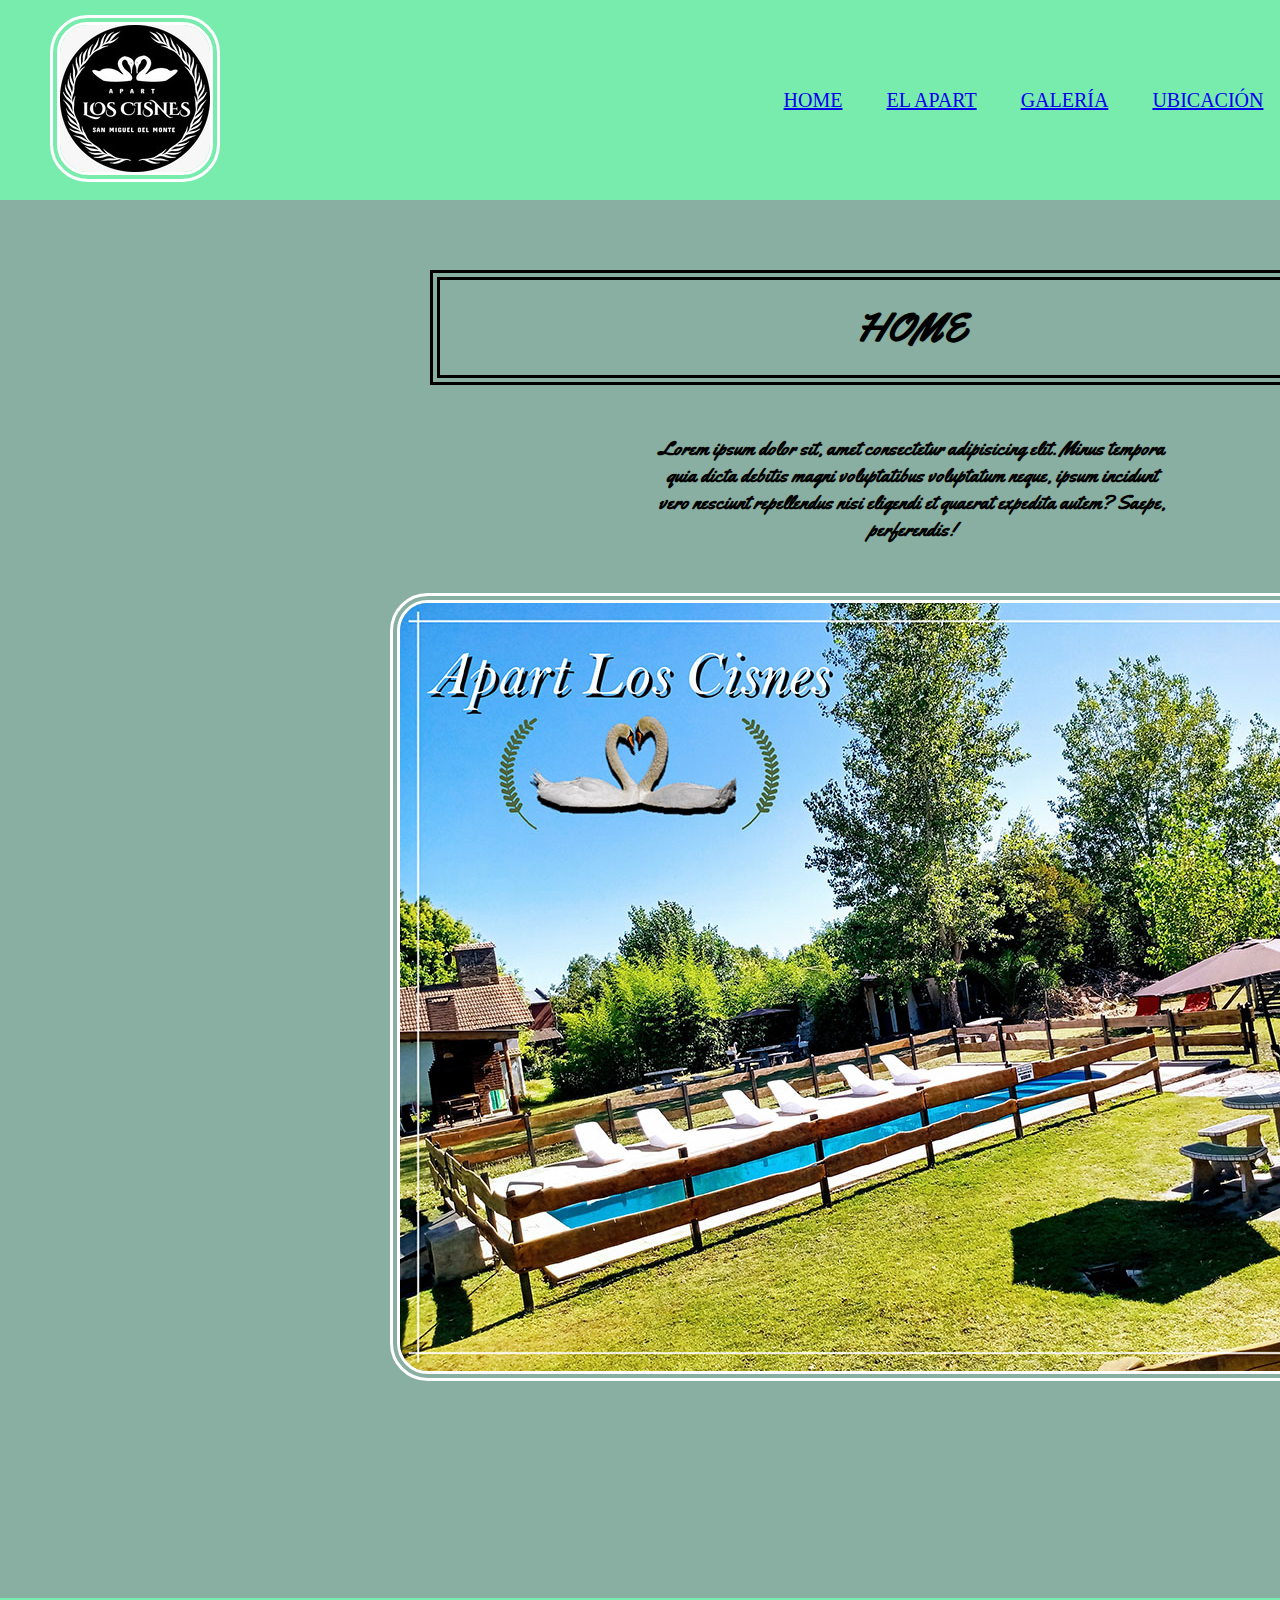
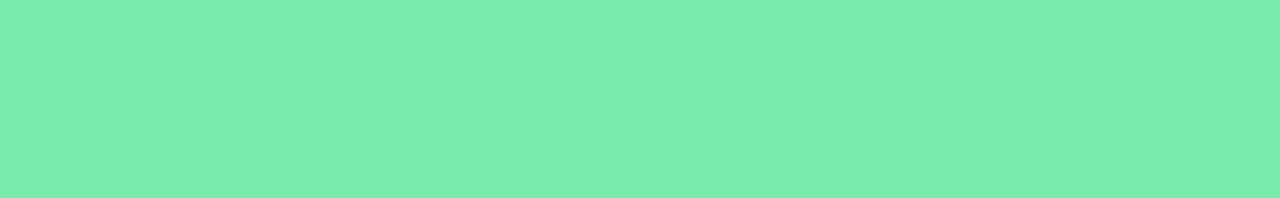
==== index.html @ 219969a9 "primer commit" ====
<!DOCTYPE html>
<html lang="en">

<head>
    <meta charset="UTF-8">
    <meta http-equiv="X-UA-Compatible" content="IE=edge">
    <meta name="viewport" content="width=device-width, initial-scale=1.0">
    <link rel="stylesheet" href="./css/style.css">
    <link rel="preconnect" href="https://fonts.googleapis.com">
    <link rel="preconnect" href="https://fonts.gstatic.com" crossorigin>
    <link href="https://fonts.googleapis.com/css2?family=Nanum+Gothic&family=Yellowtail&display=swap" rel="stylesheet">
    <title>Home</title>

</head>

<body>
    <div class="grillaIndex">
        <header>
            <div class="logo">
                <img src="./img/logo.jpg" alt="logo">
            </div>
            <nav>
                <ul>
                    <li class="vertical box1">
                        <a href="index.html">HOME</a>
                    </li>
                    <li class="vertical">
                        <a href="./sections/elApart.html">EL APART</a>
                    </li>
                    <li class="vertical">
                        <a href="./sections/galeria.html">GALERÍA</a>
                    </li>
                    <li class="vertical">
                        <a href="./sections/ubicacion.html">UBICACIÓN</a>
                    </li>
                    <li class="vertical">
                        <a href="./sections/contacto.html">CONTACTO</a>
                    </li>
                    <li class="vertical">
                        <a href="#pie">PIE DE PÁGINA</a>
                    </li>
                </ul>
            </nav>
        </header>
        <main>
            <section>
                <h1 class="titulo box box1">HOME</h1>
            </section>
            <div class=presentacion>
                <p class="parrafo">Lorem ipsum dolor sit, amet consectetur adipisicing elit. Minus tempora quia
                    dicta debitis magni voluptatibus voluptatum neque, ipsum incidunt vero nesciunt repellendus nisi
                    eligendi et quaerat expedita autem? Saepe, perferendis!</p>
            </div class="img">
            <section class="imagen box box2">
                <img src="./img/Apart Los Cisnes.jpg" alt="Apart">
            </section>
        </main>
        <footer id="pie">
        </footer>
    </div>
</body>

</html>
---- css/style.css ----
/*mis fuentes 

font-family: 'Yellowtail', cursive;
*/

*{
    margin: 0;
    padding: 0;
    box-sizing: border-box;
}
body{
    background-color: rgb(136, 175, 162);
}
header{
    background-color: rgb(119, 236, 172);
    display: flex;
    flex-direction: row;
    justify-content: space-between;
    align-items: center;
    width: 100%;
    height: 200px;
    grid-area: header;
}
.logo{
    width: 15%;
    margin-left: 50px;
}
/**grid index**/
.grillaIndex{
    display: grid;
    grid-template-columns: 1fr 1fr 1fr;
    grid-template-areas:
    "header  header  header"
    "titulo  titulo  titulo"
    "parrafo parrafo parrafo"
    "imagen  imagen  imagen"
    "footer  footer  footer"
    ;
    gap: 20px;
}
.titulo{
    grid-area: titulo;
}
.parrafo{
    grid-area: parrafo;
}
.imagen{
    grid-area: imagen;
}
#pie{
    grid-area: footer;
}
/*grilla galeria*/
.grillaGaleria{
    display: grid;
    grid-template-columns: 1fr 1fr 1fr;
    grid-template-areas:
    "header  header  header"
    "imagen1 imagen2 imagen3"
    "imagen4 imagen5 imagen6"
    "footer  footer  footer"
    ;
    gap: 20px;
}
header{
    grid-area: header;
}
.imagen1{
    grid-area: imagen1;
}
.imagen2{
    grid-area: imagen2;
}
.imagen3{
    grid-area: imagen3;
}
.imagen4{
    grid-area: imagen4;
}
.imagen5{
    grid-area: imagen5;
}
.imagen6{
    grid-area: imagen6;
}
#footer{
    grid-area: footer;
}
h1{
    color: black;
    padding: 20px;
    border: 10px double black;
    margin: 50px 40px 50px 40px ;
    text-align: center;
}
h2{
    font-family: 'Nanum Gothic', sans-serif;
    padding: 20px;
    margin-left: 50px;
    margin-right: 200px;
    margin-left: 200px;
}
section{
    margin-top: 20px;
    margin-left: 420;
    margin: 50px 40px 50px 40px;
}
.mapa{
    padding: 20px;
    margin-right: 400px;
    margin-left: 630px;
}
img{
    border-radius: 1cm;
    border: 10px double white;
}
.vertical{
    display: inline-block;
    font-size: 20px;
    margin: 20px;
}
.barraNav{
    list-style: none;
    display: flex;
    flex-direction: row;
    justify-content: space-around;
    align-items: center;
}
.barraNav li a{
    text-decoration: none;
}
.box:hover{
    transform: scale(2);
}
.box1{
    transition: all 1s;
}
.box2{
    transition: all 2s;
}
main{
    font-family: 'Yellowtail', cursive;
    font-weight: bold;
    font-size: 20px;
    margin-left: 350px;   
}
.presentacion{
    text-align: center;
    margin-right: 300px;
    margin-left: 300px;
}
.elApart{
    margin-left: 225px;
    font-family: 'Nanum Gothic', sans-serif;
    font-size: 17px;
}
footer{
    padding: 100px;
    background-color: rgb(119, 236, 172);
    margin-top: 100px;
}
@media screen and (max-width: 768px){
    .grillaIndex{
        display: grid;
        grid-template-columns: 1fr 1fr;
        grid-template-areas:
        "header  header"
        "titulo  titulo"
        "parrafo parrafo"
        "imagen  imagen"
        "footer  footer"
    ;
    }
}
@media screen and (max-width: 480px){
    .grillaIndex{
        display: grid;
        grid-template-columns: 1fr;
        grid-template-areas:
        "header"
        "titulo"
        "parrafo"
        "imagen"
        "footer"
    ;
    }
}
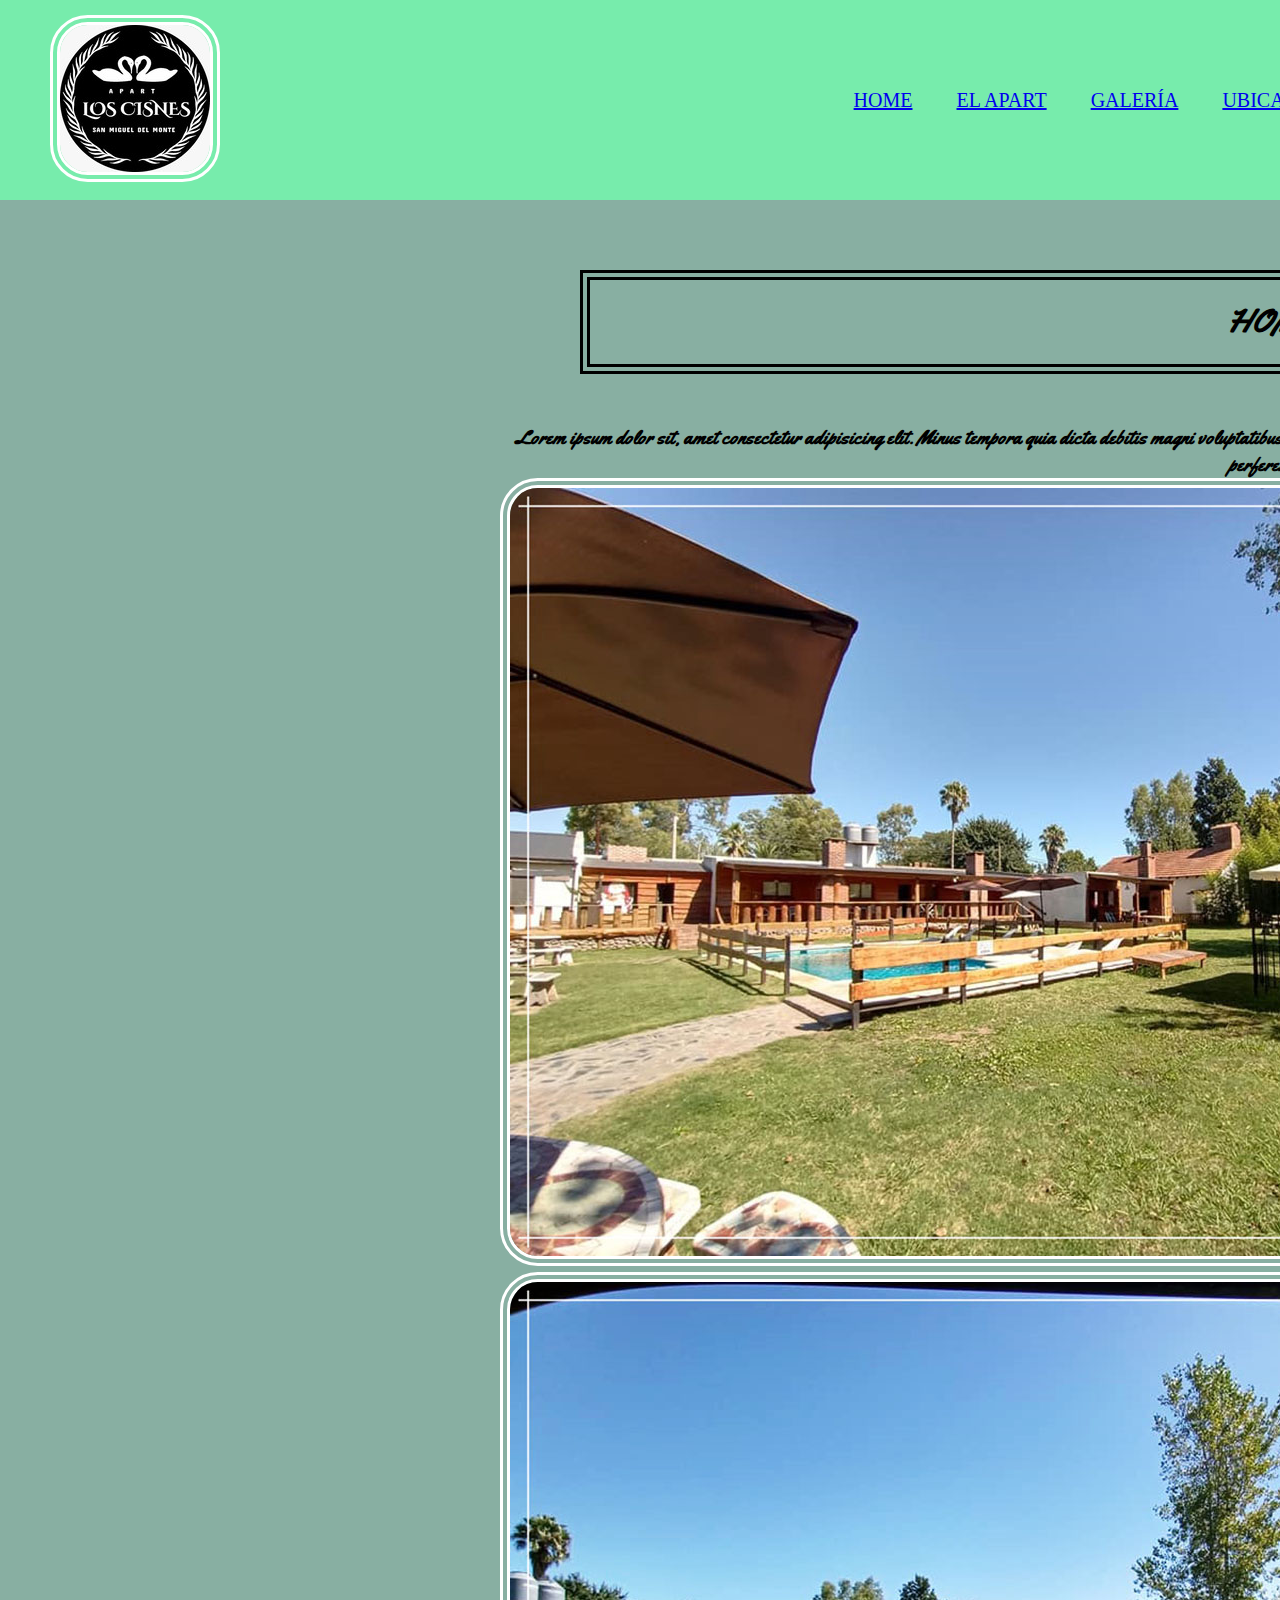
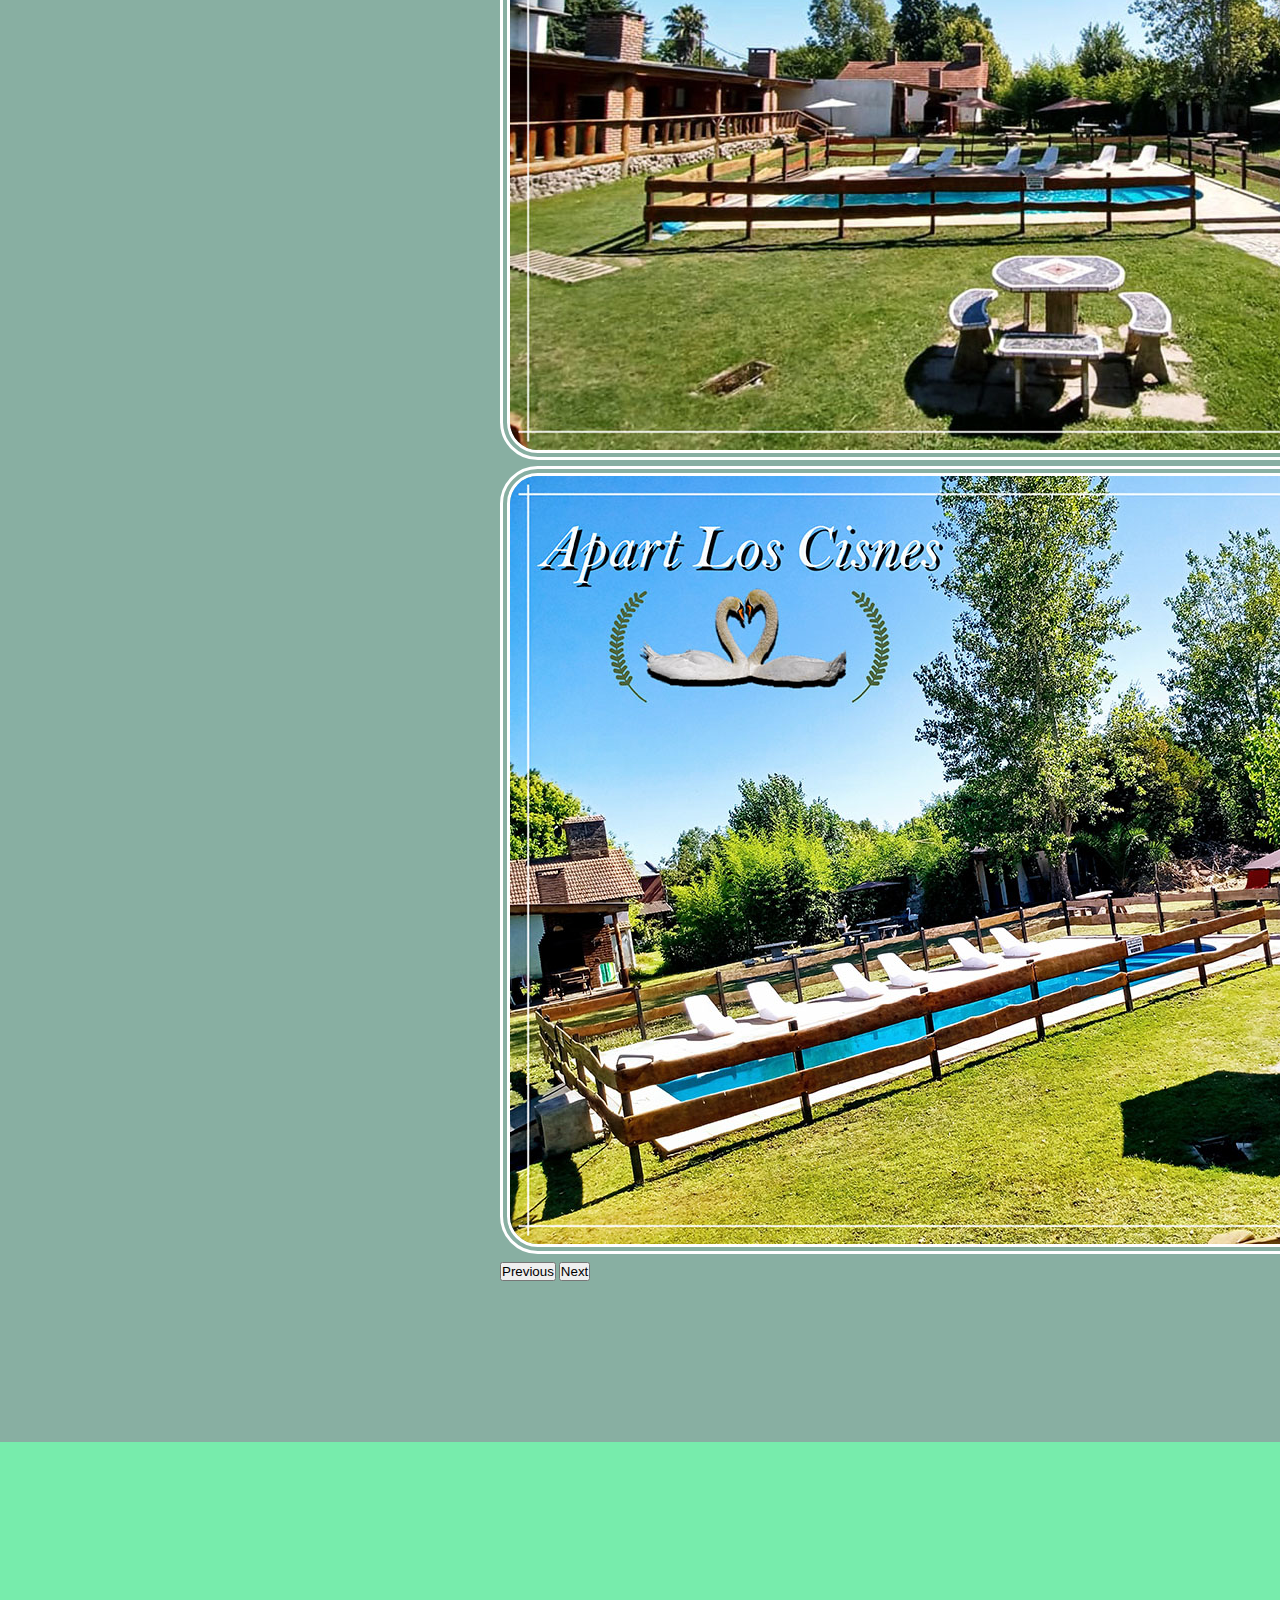
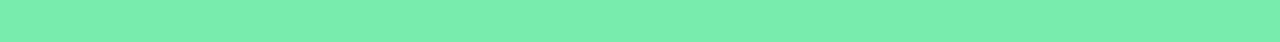
==== commit bc1e7bed: "desafio bootstrap" ====
--- a/index.html
+++ b/index.html
@@ -5,10 +5,12 @@
     <meta charset="UTF-8">
     <meta http-equiv="X-UA-Compatible" content="IE=edge">
     <meta name="viewport" content="width=device-width, initial-scale=1.0">
-    <link rel="stylesheet" href="./css/style.css">
     <link rel="preconnect" href="https://fonts.googleapis.com">
     <link rel="preconnect" href="https://fonts.gstatic.com" crossorigin>
+    <link href="https://cdn.jsdelivr.net/npm/bootstrap@5.1.3/dist/css/bootstrap.min.css" rel="stylesheet"
+        integrity="sha384-1BmE4kWBq78iYhFldvKuhfTAU6auU8tT94WrHftjDbrCEXSU1oBoqyl2QvZ6jIW3" crossorigin="anonymous">
     <link href="https://fonts.googleapis.com/css2?family=Nanum+Gothic&family=Yellowtail&display=swap" rel="stylesheet">
+    <link rel="stylesheet" href="./css/style.css">
     <title>Home</title>
 
 </head>
@@ -42,7 +44,7 @@
                 </ul>
             </nav>
         </header>
-        <main>
+        <main class="mainIndex">
             <section>
                 <h1 class="titulo box box1">HOME</h1>
             </section>
@@ -50,13 +52,36 @@
                 <p class="parrafo">Lorem ipsum dolor sit, amet consectetur adipisicing elit. Minus tempora quia
                     dicta debitis magni voluptatibus voluptatum neque, ipsum incidunt vero nesciunt repellendus nisi
                     eligendi et quaerat expedita autem? Saepe, perferendis!</p>
-            </div class="img">
-            <section class="imagen box box2">
-                <img src="./img/Apart Los Cisnes.jpg" alt="Apart">
-            </section>
+            </div>
+            <div id="carouselExampleControls" class="carousel slide" data-bs-ride="carousel">
+                <div class="carousel-inner">
+                    <div class="carousel-item active">
+                        <img src="./img/1.jpg" class="d-block w-100" alt="primera">
+                    </div>
+                    <div class="carousel-item">
+                        <img src="./img/2.jpg" class="d-block w-100" alt="segunda">
+                    </div>
+                    <div class="carousel-item">
+                        <img src="./img/Apart Los Cisnes.jpg" class="d-block w-100" alt="tercera">
+                    </div>
+                </div>
+                <button class="carousel-control-prev" type="button" data-bs-target="#carouselExampleControls"
+                    data-bs-slide="prev">
+                    <span class="carousel-control-prev-icon" aria-hidden="true"></span>
+                    <span class="visually-hidden">Previous</span>
+                </button>
+                <button class="carousel-control-next" type="button" data-bs-target="#carouselExampleControls"
+                    data-bs-slide="next">
+                    <span class="carousel-control-next-icon" aria-hidden="true"></span>
+                    <span class="visually-hidden">Next</span>
+                </button>
+            </div>
         </main>
         <footer id="pie">
         </footer>
+        <script src="https://cdn.jsdelivr.net/npm/bootstrap@5.1.3/dist/js/bootstrap.bundle.min.js"
+            integrity="sha384-ka7Sk0Gln4gmtz2MlQnikT1wXgYsOg+OMhuP+IlRH9sENBO0LRn5q+8nbTov4+1p" crossorigin="anonymous">
+        </script>
     </div>
 </body>
 
--- a/css/style.css
+++ b/css/style.css
@@ -141,14 +141,19 @@
 }
 main{
     font-family: 'Yellowtail', cursive;
-    font-weight: bold;
-    font-size: 20px;
-    margin-left: 350px;   
+    font-weight: bold; 
+}
+.mainIndex{
+    width: 100%; 
+    margin-left: 500px;
+}
+.form{
+    margin-left: 500px;
+    margin-right: 500px;
 }
 .presentacion{
     text-align: center;
-    margin-right: 300px;
-    margin-left: 300px;
+    font-size: 20px;
 }
 .elApart{
     margin-left: 225px;
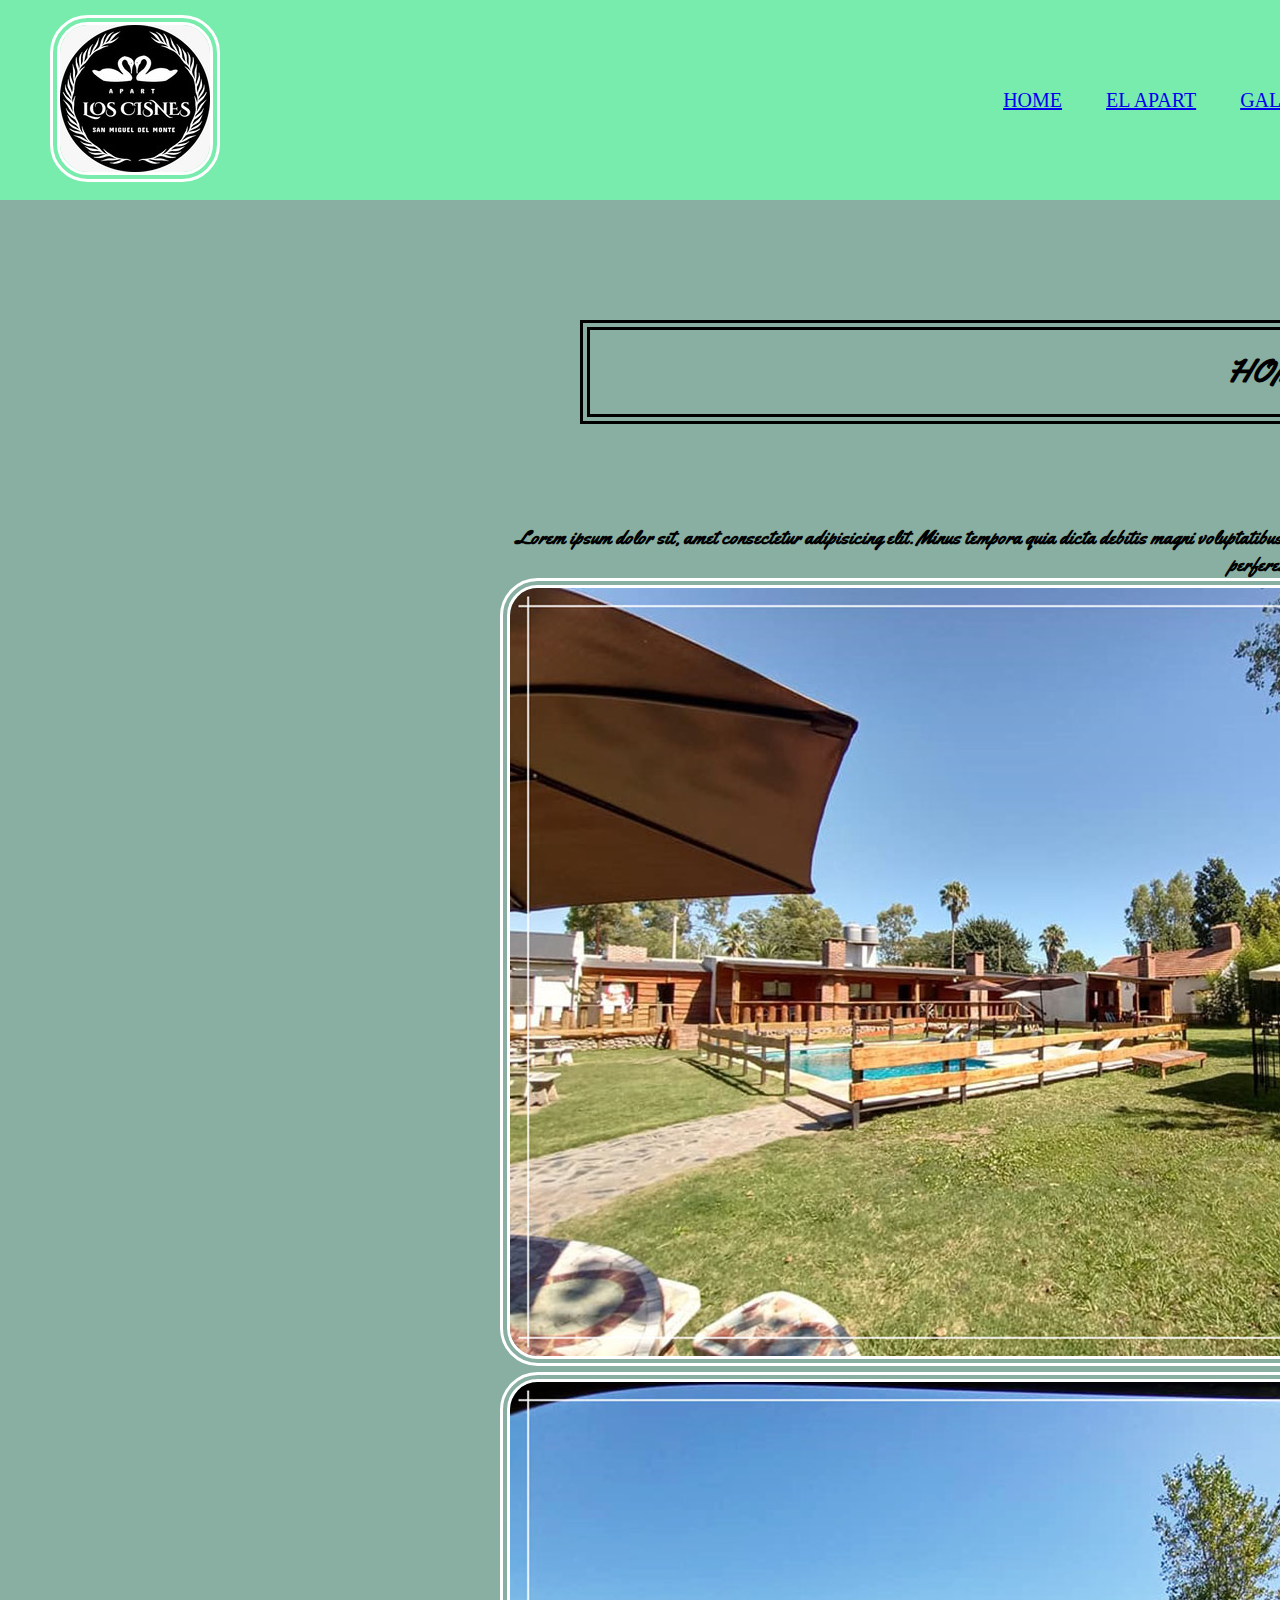
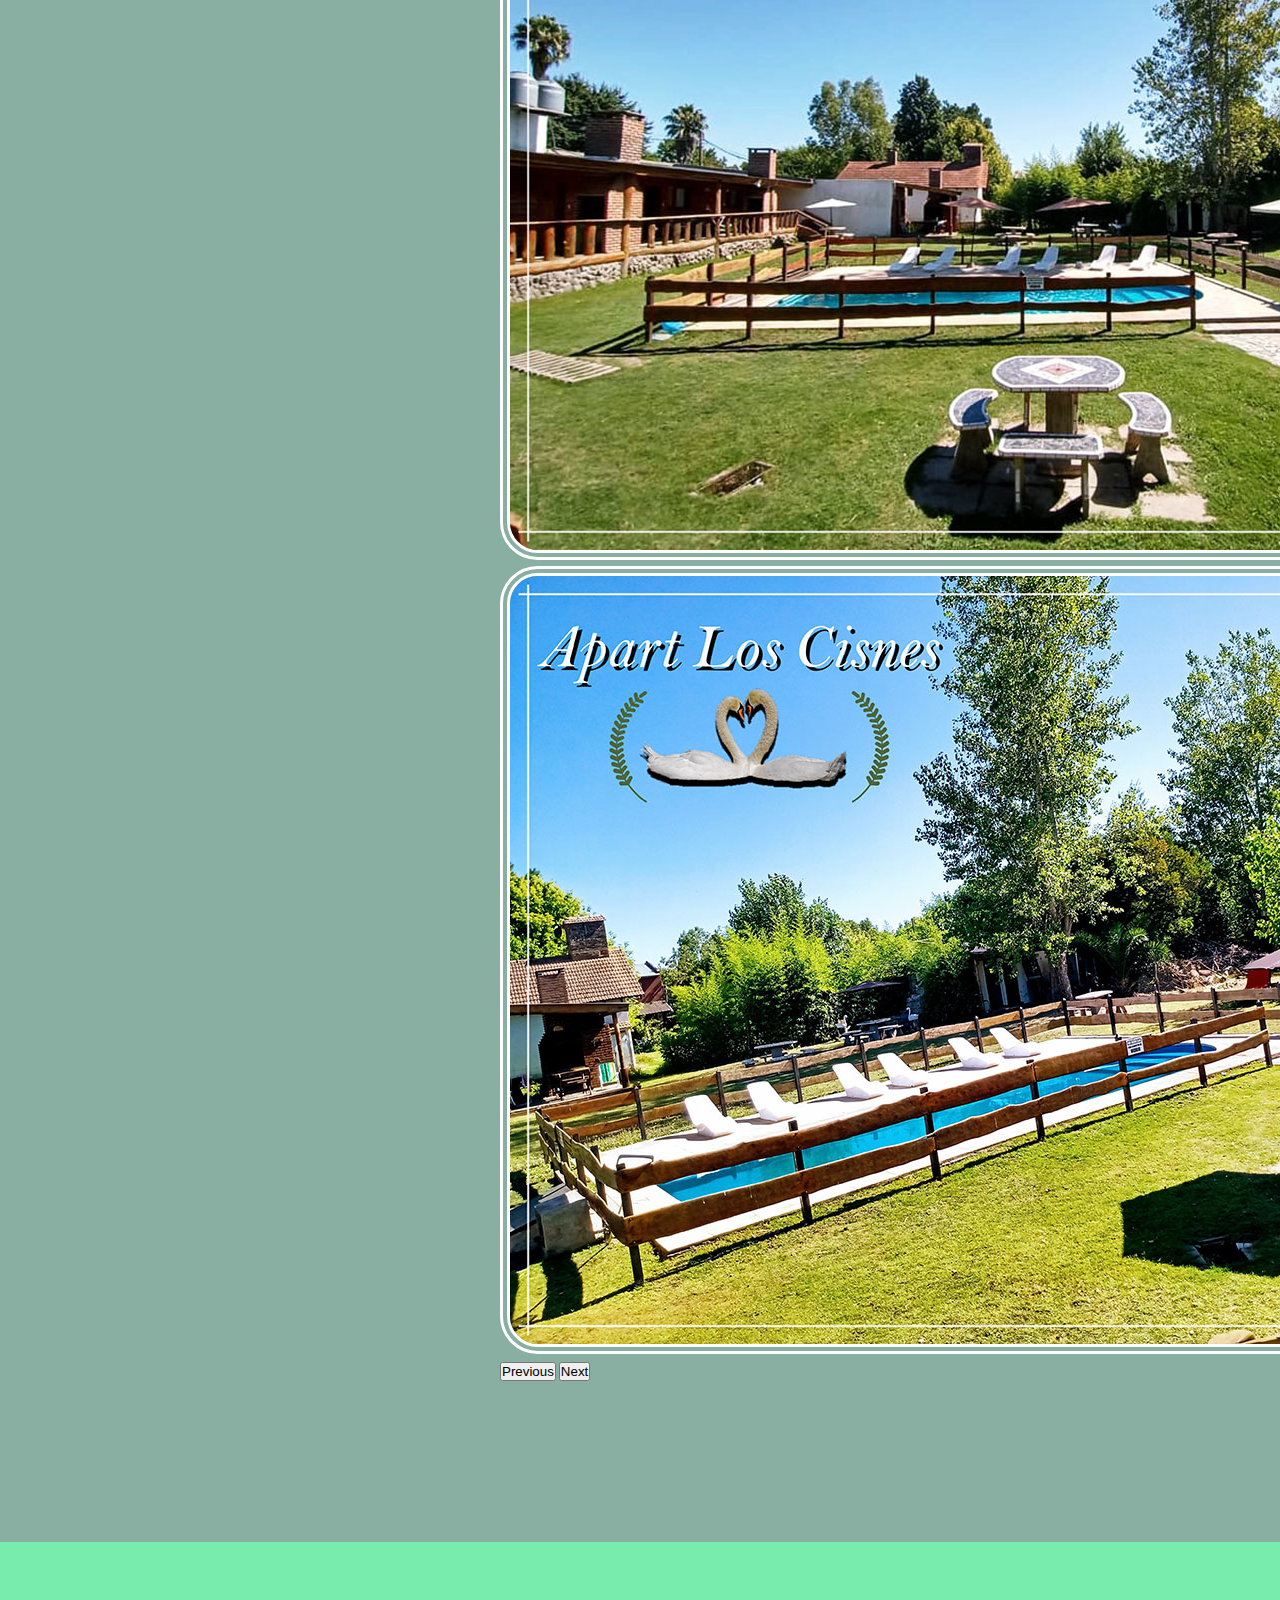
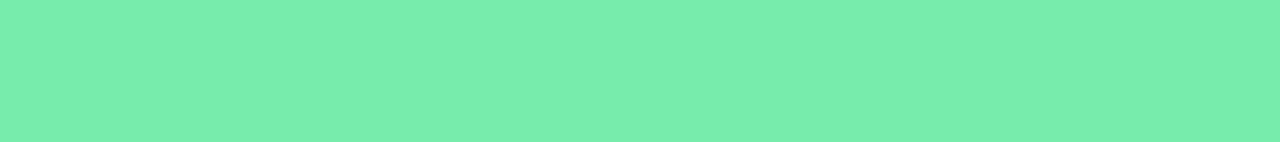
==== commit 9206d62f: "segunda entrega" ====
--- a/index.html
+++ b/index.html
@@ -37,9 +37,6 @@
                     </li>
                     <li class="vertical">
                         <a href="./sections/contacto.html">CONTACTO</a>
-                    </li>
-                    <li class="vertical">
-                        <a href="#pie">PIE DE PÁGINA</a>
                     </li>
                 </ul>
             </nav>
--- a/css/style.css
+++ b/css/style.css
@@ -11,6 +11,9 @@
 }
 body{
     background-color: rgb(136, 175, 162);
+    display: flex;
+    flex-direction: column;
+    min-height: 100vh;
 }
 header{
     background-color: rgb(119, 236, 172);
@@ -29,13 +32,13 @@
 /**grid index**/
 .grillaIndex{
     display: grid;
-    grid-template-columns: 1fr 1fr 1fr;
+    grid-template-columns: 1fr 1fr;
     grid-template-areas:
-    "header  header  header"
-    "titulo  titulo  titulo"
-    "parrafo parrafo parrafo"
-    "imagen  imagen  imagen"
-    "footer  footer  footer"
+    "header  header "
+    "titulo  titulo"
+    "parrafo parrafo"
+    "imagen  imagen "
+    "footer  footer"
     ;
     gap: 20px;
 }
@@ -142,6 +145,7 @@
 main{
     font-family: 'Yellowtail', cursive;
     font-weight: bold; 
+    display: grid;
 }
 .mainIndex{
     width: 100%; 
@@ -168,13 +172,13 @@
 @media screen and (max-width: 768px){
     .grillaIndex{
         display: grid;
-        grid-template-columns: 1fr 1fr;
+        grid-template-columns: 1fr;
         grid-template-areas:
-        "header  header"
-        "titulo  titulo"
-        "parrafo parrafo"
-        "imagen  imagen"
-        "footer  footer"
+        "header"
+        "titulo"
+        "parrafo"
+        "imagen"
+        "footer"
     ;
     }
 }
@@ -189,5 +193,5 @@
         "imagen"
         "footer"
     ;
-    }
+}
 }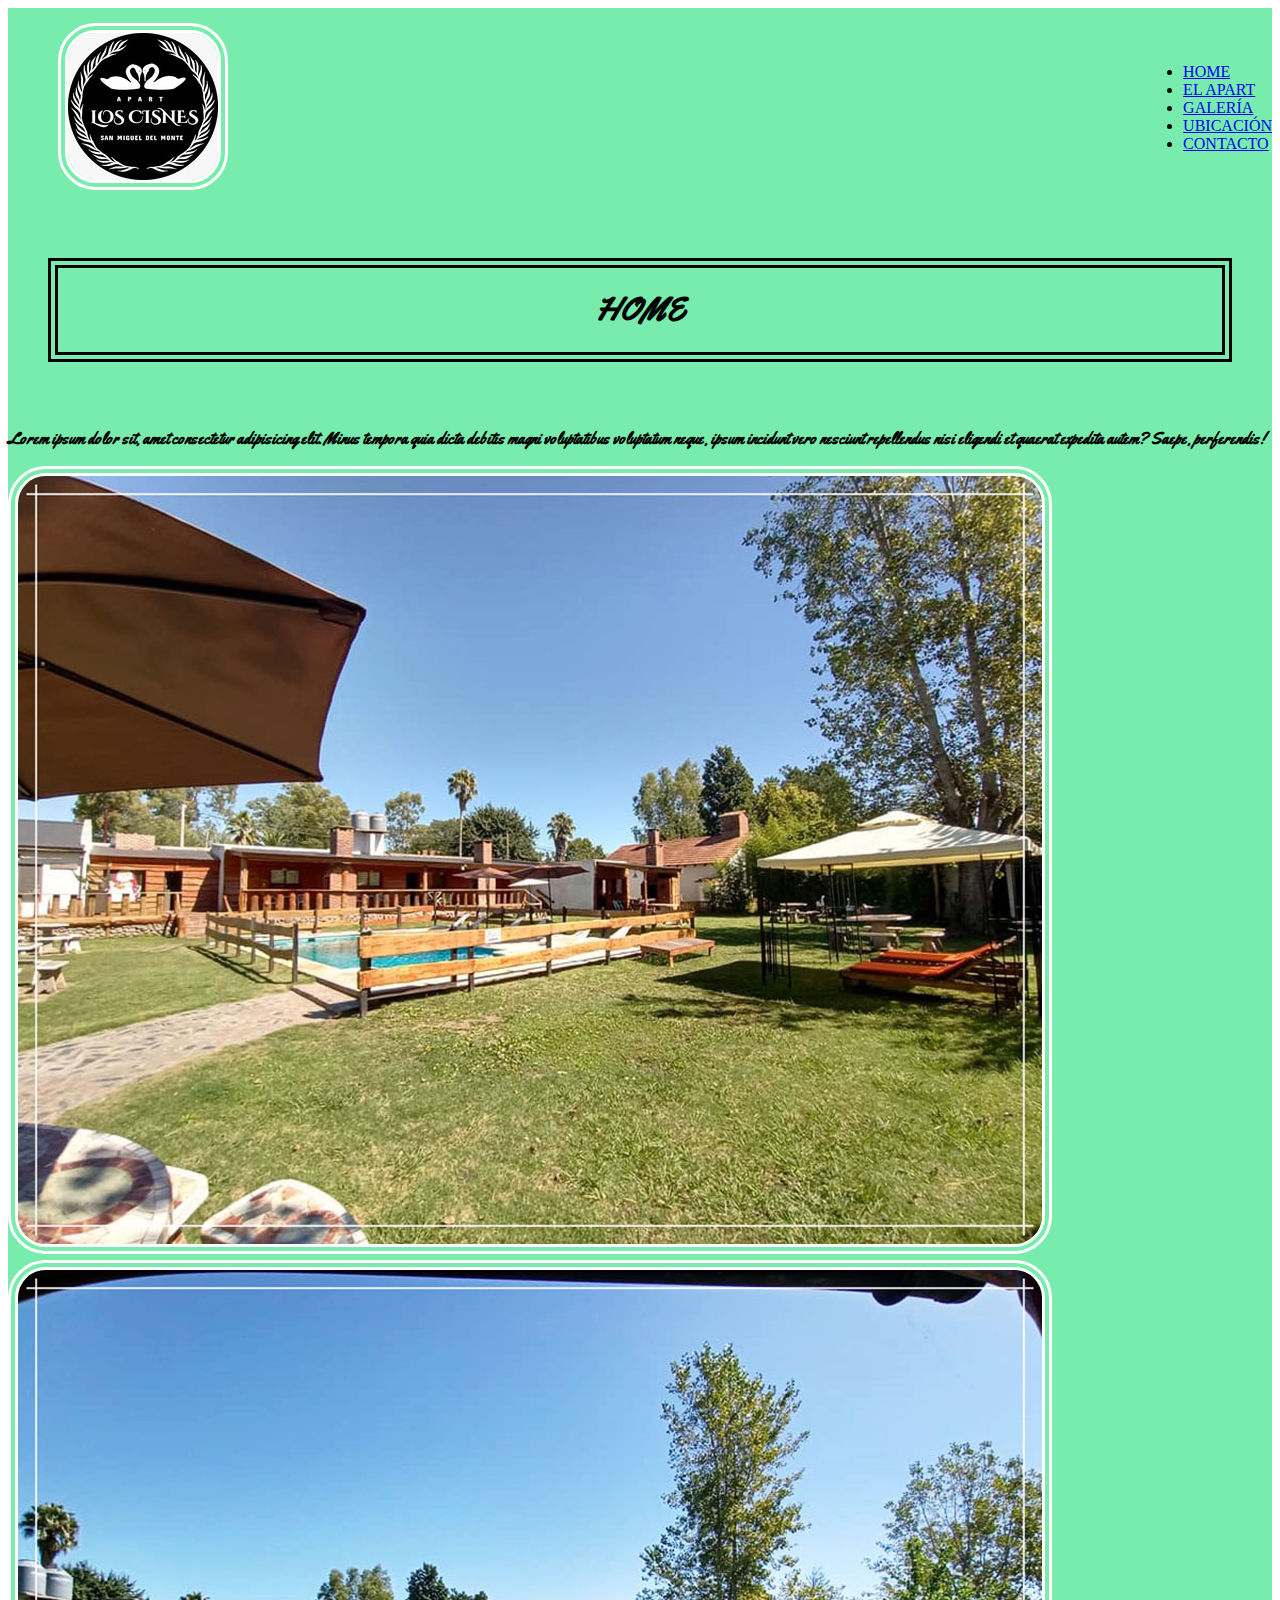
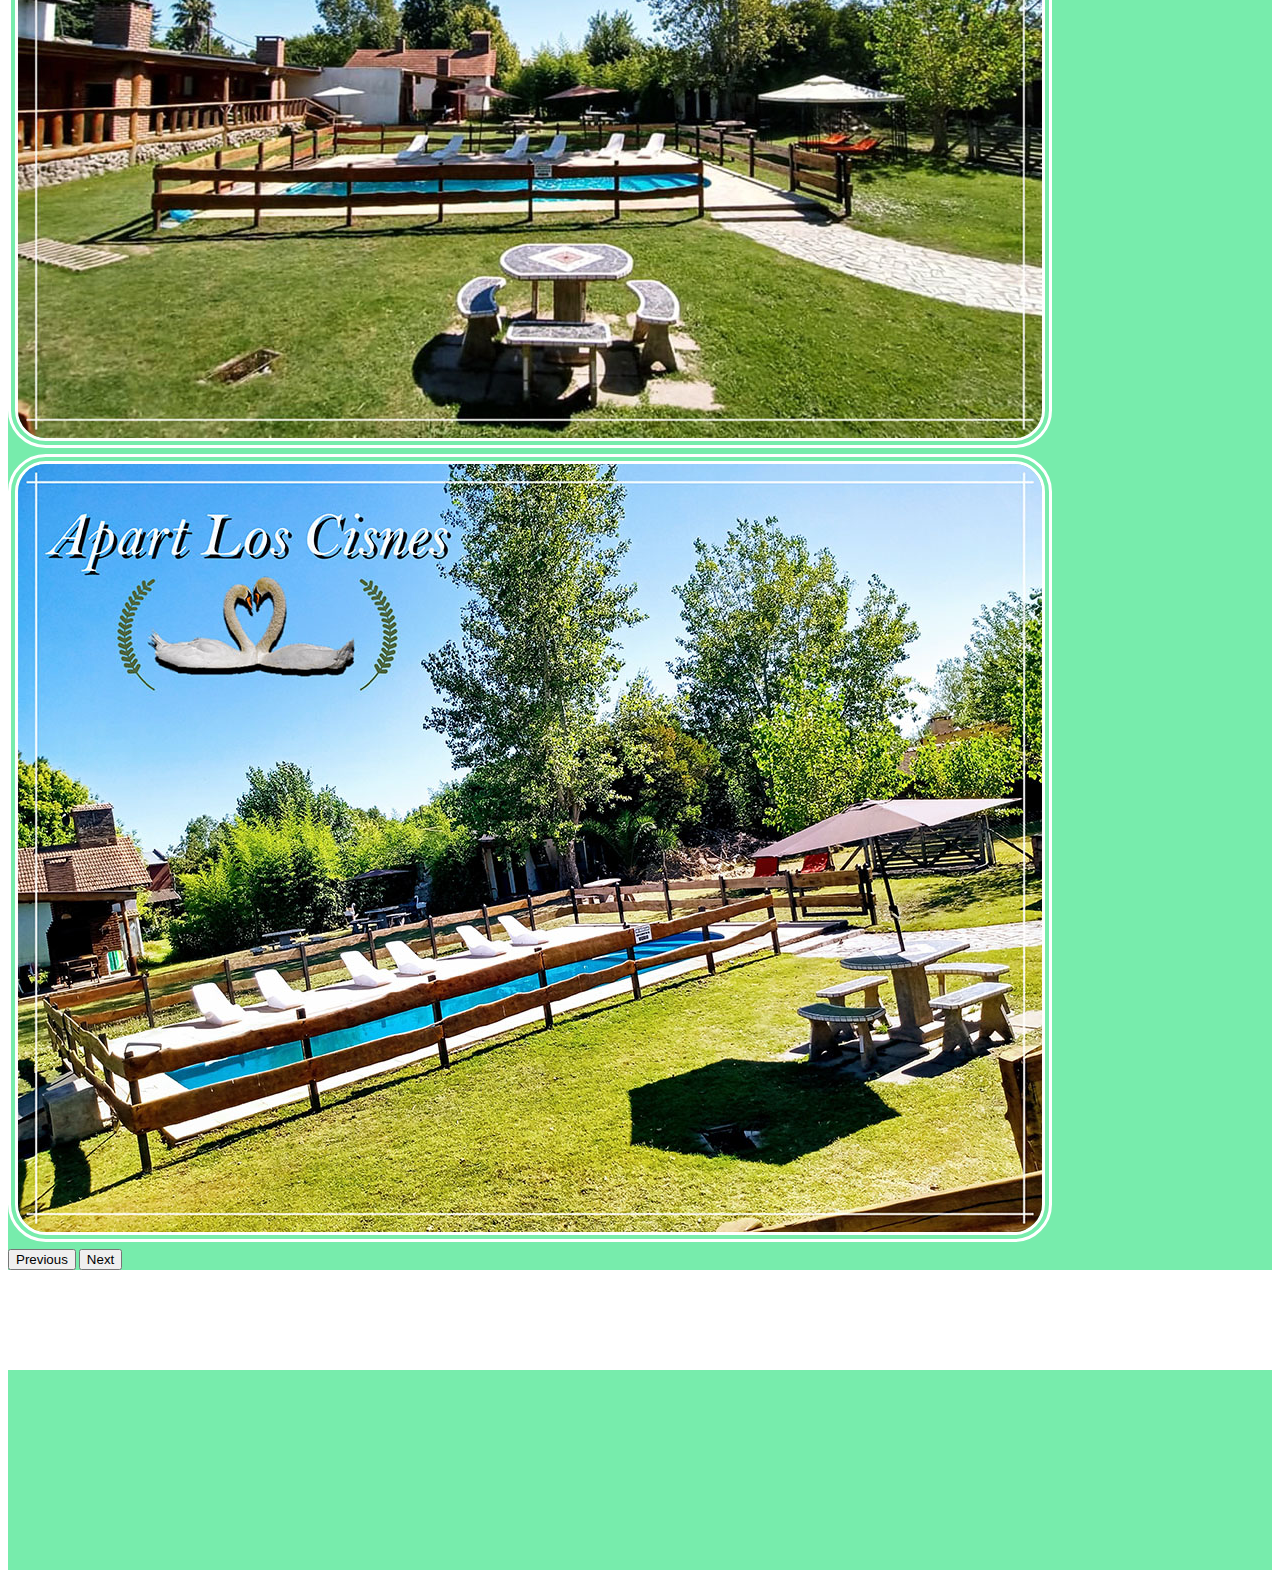
==== commit 95dd719c: "aplicando SASS" ====
--- a/index.html
+++ b/index.html
@@ -10,7 +10,7 @@
     <link href="https://cdn.jsdelivr.net/npm/bootstrap@5.1.3/dist/css/bootstrap.min.css" rel="stylesheet"
         integrity="sha384-1BmE4kWBq78iYhFldvKuhfTAU6auU8tT94WrHftjDbrCEXSU1oBoqyl2QvZ6jIW3" crossorigin="anonymous">
     <link href="https://fonts.googleapis.com/css2?family=Nanum+Gothic&family=Yellowtail&display=swap" rel="stylesheet">
-    <link rel="stylesheet" href="./css/style.css">
+    <link rel="stylesheet" href="./scss/style.css">
     <title>Home</title>
 
 </head>
--- a/scss/style.css
+++ b/scss/style.css
@@ -0,0 +1,52 @@
+footer {
+  padding: 100px;
+  background-color: rgb(119, 236, 172);
+  margin-top: 100px;
+}
+
+header {
+  background-color: rgb(119, 236, 172);
+  display: flex;
+  flex-direction: row;
+  justify-content: space-between;
+  align-items: center;
+  width: 100%;
+  height: 200px;
+  grid-area: header;
+}
+
+.logo {
+  width: 15%;
+  margin-left: 50px;
+}
+
+.barraNav {
+  list-style: none;
+  display: flex;
+  flex-direction: row;
+  justify-content: space-around;
+  align-items: center;
+}
+.barraNav li a {
+  text-decoration: none;
+}
+
+main {
+  font-family: "Yellowtail", cursive;
+  font-weight: bold;
+  display: grid;
+  background-color: rgb(119, 236, 172);
+}
+
+img {
+  border-radius: 1cm;
+  border: 10px double white;
+}
+
+h1 {
+  color: black;
+  padding: 20px;
+  border: 10px double black;
+  margin: 50px 40px 50px 40px;
+  text-align: center;
+}/*# sourceMappingURL=style.css.map */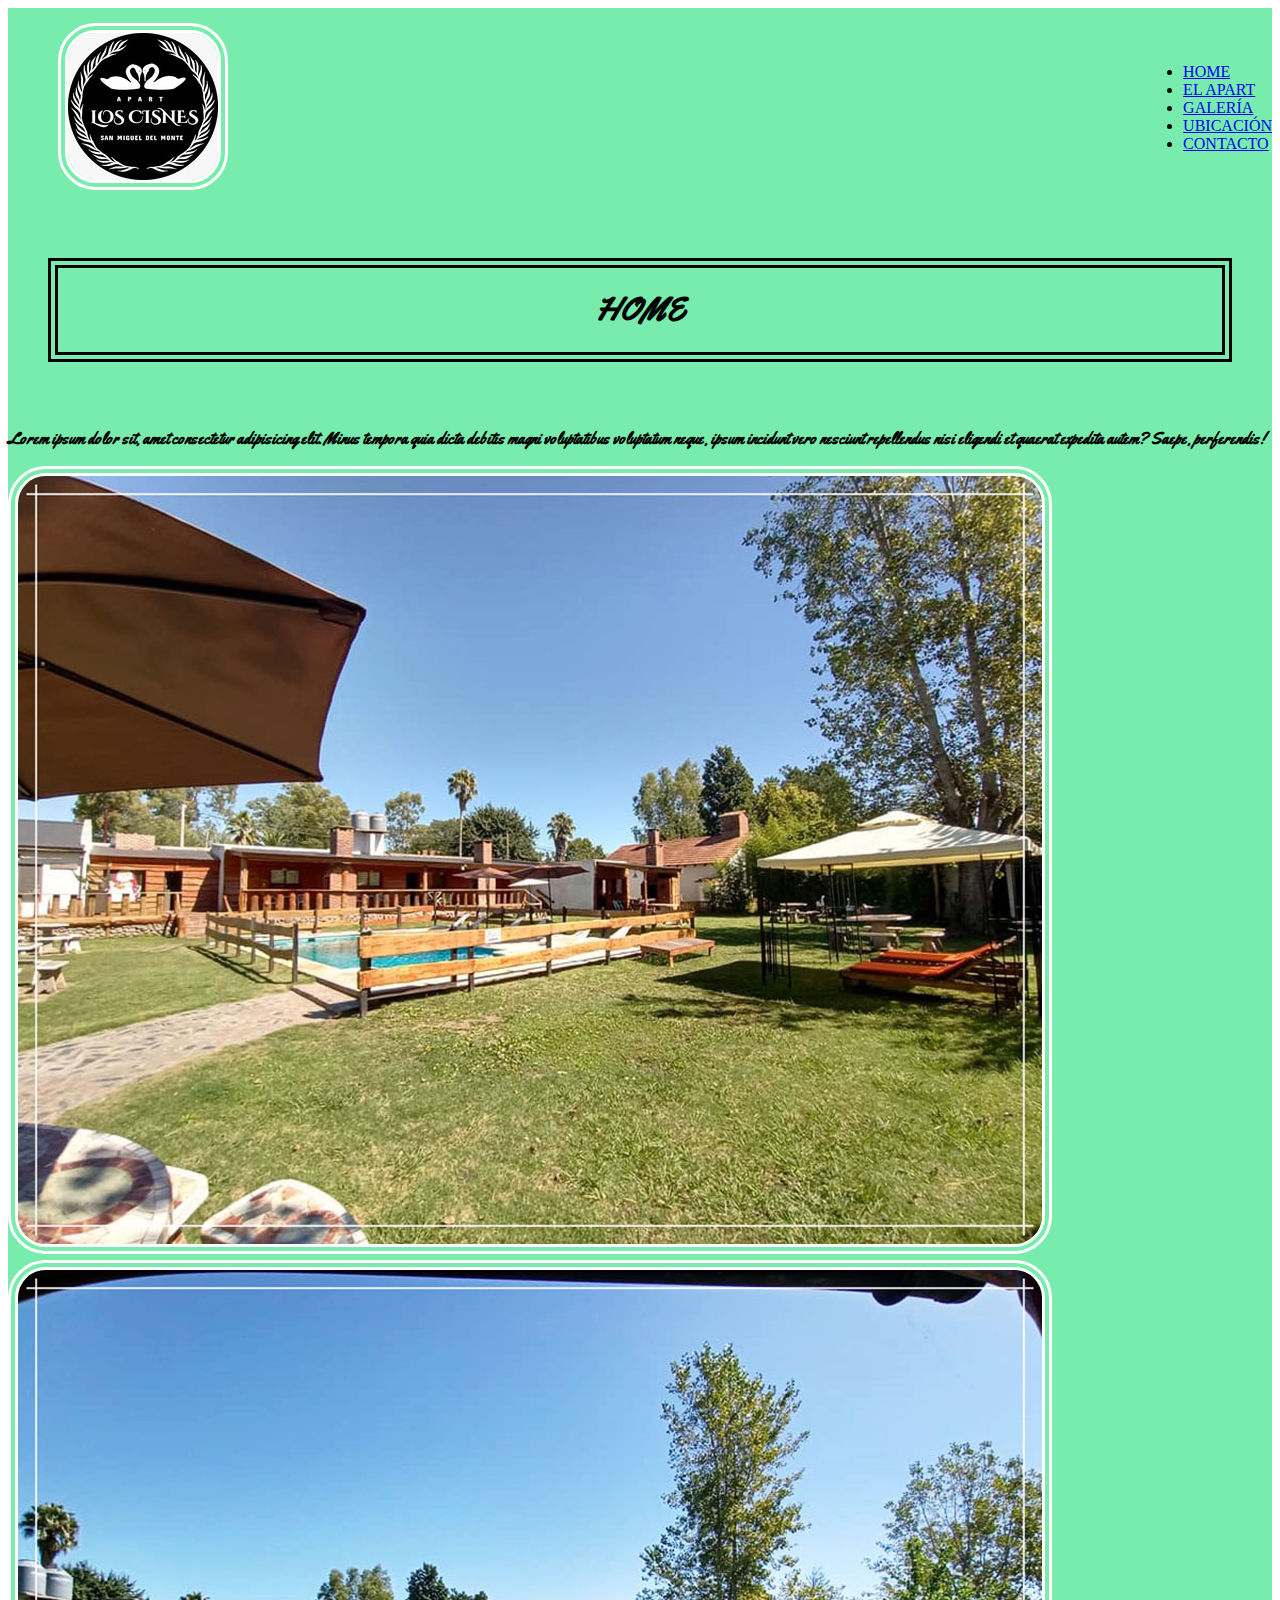
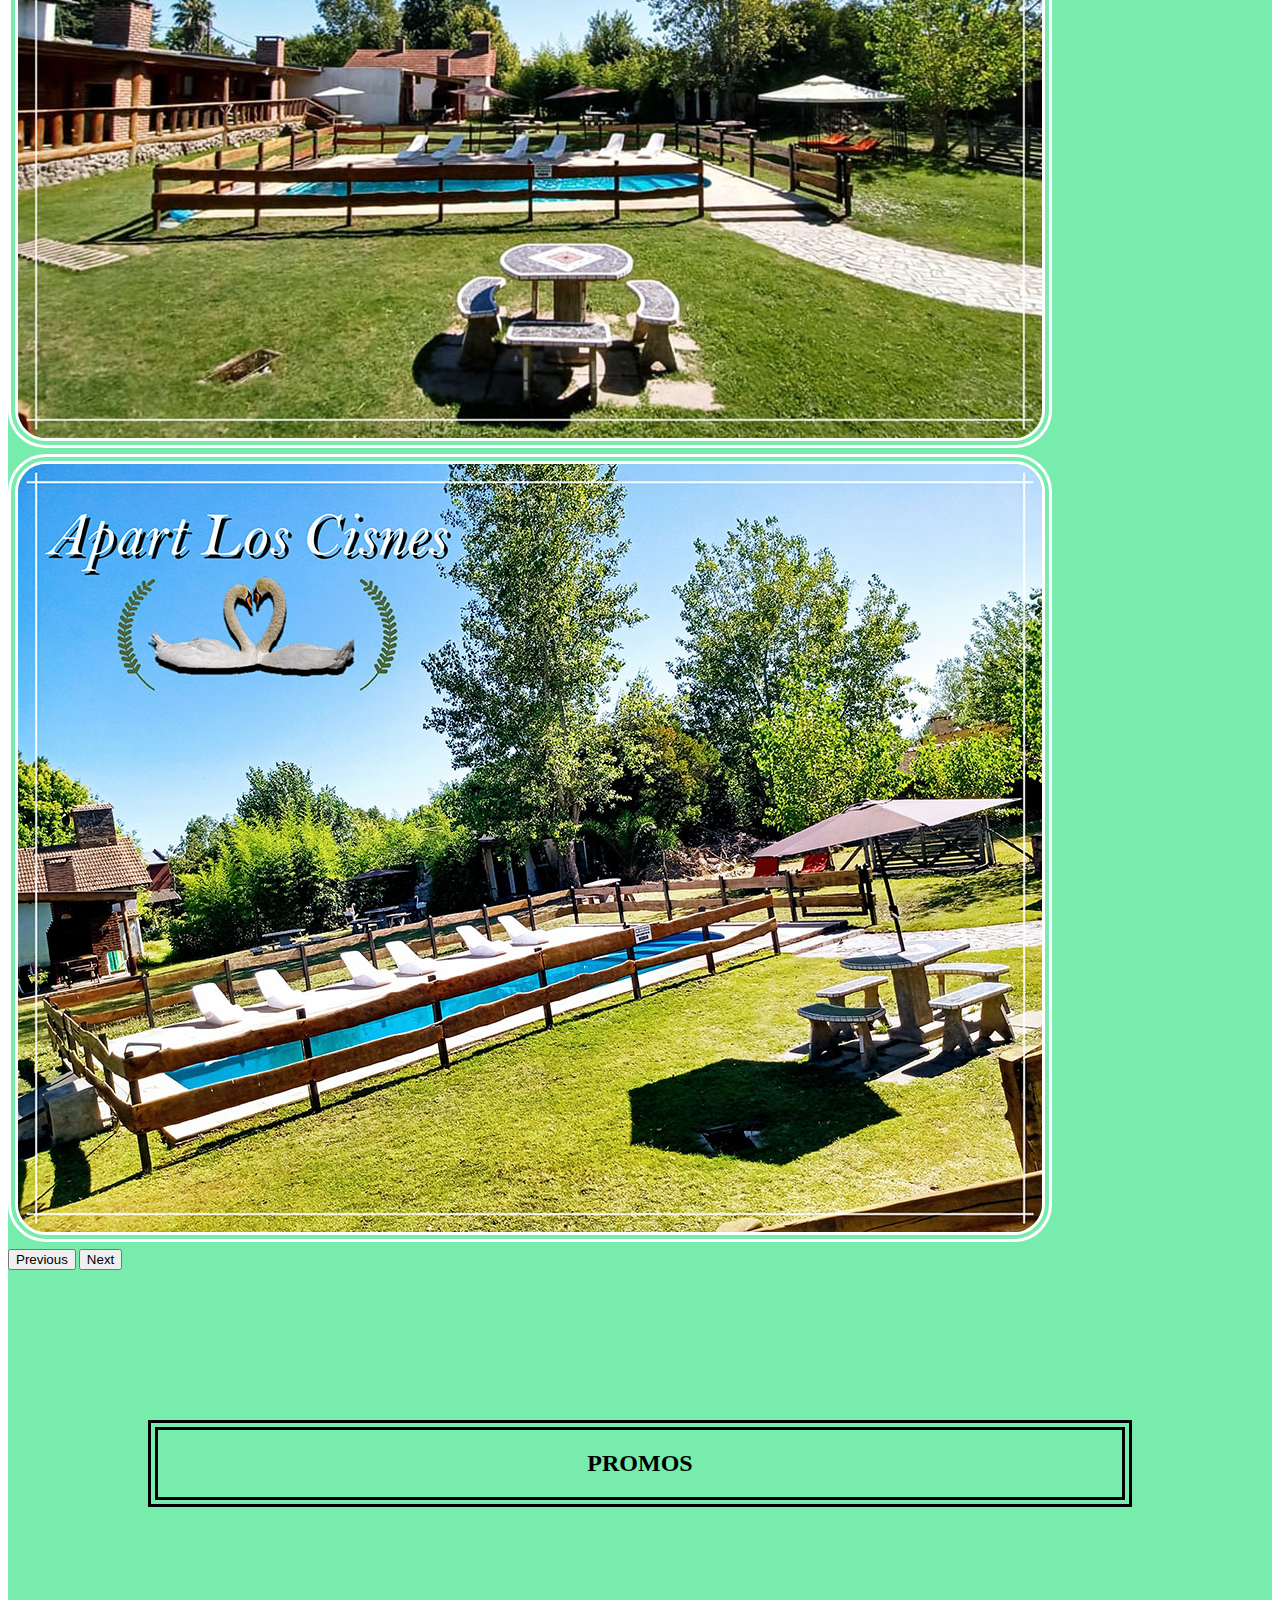
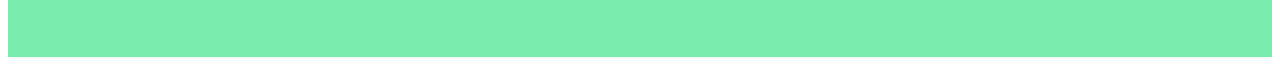
==== commit 1fdee595: "SEO Y SASS" ====
--- a/index.html
+++ b/index.html
@@ -5,13 +5,15 @@
     <meta charset="UTF-8">
     <meta http-equiv="X-UA-Compatible" content="IE=edge">
     <meta name="viewport" content="width=device-width, initial-scale=1.0">
+    <meta name="keywords" content="cabañas, hospedaje, hotel, alquiler">
+    <meta name="description" content="Alquiler de cabañas en Monte">
     <link rel="preconnect" href="https://fonts.googleapis.com">
     <link rel="preconnect" href="https://fonts.gstatic.com" crossorigin>
     <link href="https://cdn.jsdelivr.net/npm/bootstrap@5.1.3/dist/css/bootstrap.min.css" rel="stylesheet"
         integrity="sha384-1BmE4kWBq78iYhFldvKuhfTAU6auU8tT94WrHftjDbrCEXSU1oBoqyl2QvZ6jIW3" crossorigin="anonymous">
     <link href="https://fonts.googleapis.com/css2?family=Nanum+Gothic&family=Yellowtail&display=swap" rel="stylesheet">
     <link rel="stylesheet" href="./scss/style.css">
-    <title>Home</title>
+    <title>APART LOS CISNES</title>
 
 </head>
 
@@ -75,6 +77,7 @@
             </div>
         </main>
         <footer id="pie">
+            <h2>PROMOS</h2>
         </footer>
         <script src="https://cdn.jsdelivr.net/npm/bootstrap@5.1.3/dist/js/bootstrap.bundle.min.js"
             integrity="sha384-ka7Sk0Gln4gmtz2MlQnikT1wXgYsOg+OMhuP+IlRH9sENBO0LRn5q+8nbTov4+1p" crossorigin="anonymous">
--- a/scss/style.css
+++ b/scss/style.css
@@ -1,7 +1,7 @@
 footer {
   padding: 100px;
   background-color: rgb(119, 236, 172);
-  margin-top: 100px;
+  margin-top: 0px;
 }
 
 header {
@@ -10,7 +10,6 @@
   flex-direction: row;
   justify-content: space-between;
   align-items: center;
-  width: 100%;
   height: 200px;
   grid-area: header;
 }
@@ -23,6 +22,10 @@
 .barraNav {
   list-style: none;
   display: flex;
+  width: 200px;
+  height: 100px;
+  padding: 30px;
+  margin: 10px;
   flex-direction: row;
   justify-content: space-around;
   align-items: center;
@@ -43,7 +46,7 @@
   border: 10px double white;
 }
 
-h1 {
+h1, h2 {
   color: black;
   padding: 20px;
   border: 10px double black;
